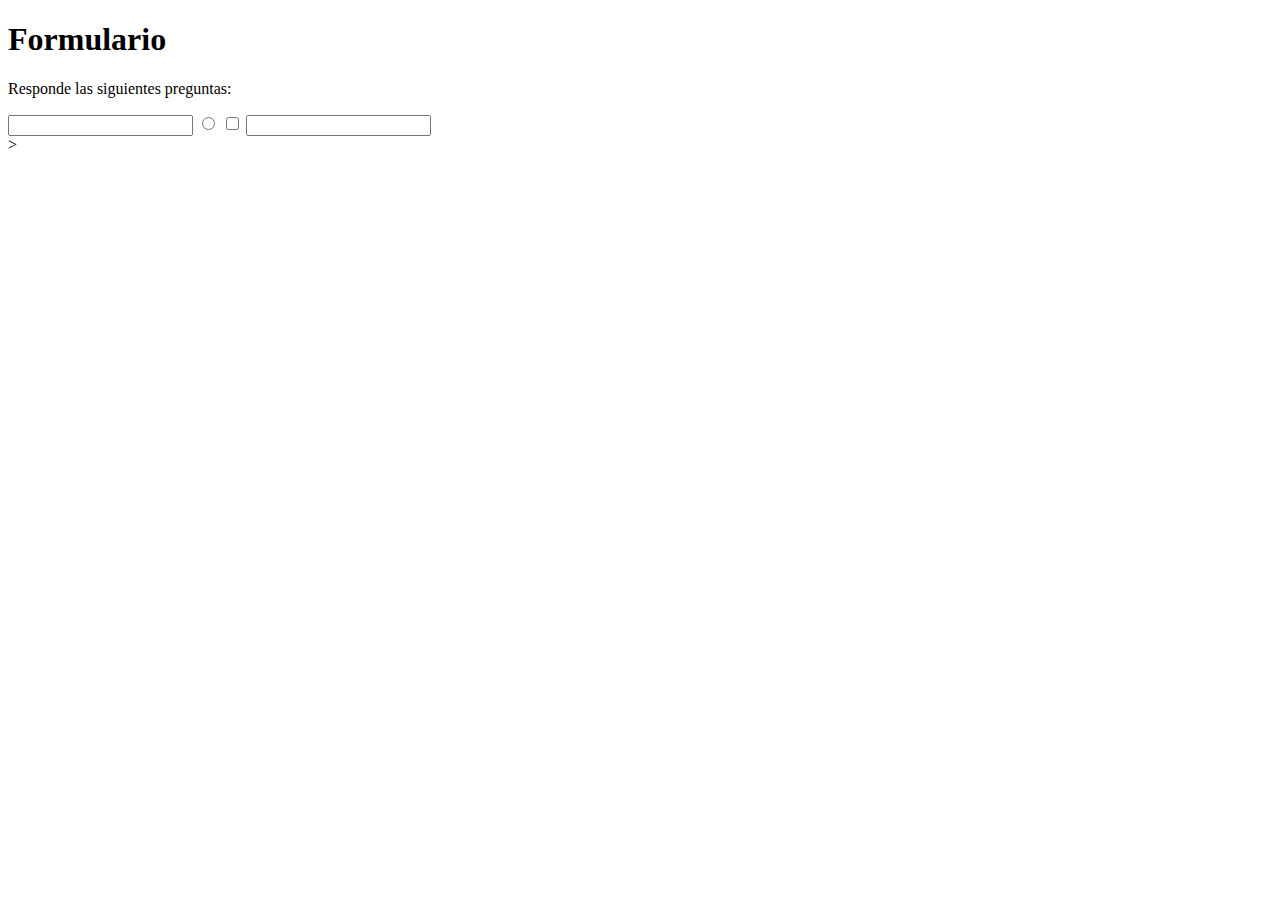
==== plantillas/formulario.html @ d12d4eaa "hola" ====
<!DOCTYPE html>
<html>
<head>
   
    <title>Actividad en clase 2</title>
    
    <link rel='stylesheet' href="">
    
</head>
<body>
    <h1>Formulario</h1>
    <p>
        Responde las siguientes preguntas:
    </p>
    <form action=""><label for="">

    </label>
    <input type="text">
    <input type="radio">
    <input type="checkbox">
    <input type="password">
    </form>
</body>
</html>>
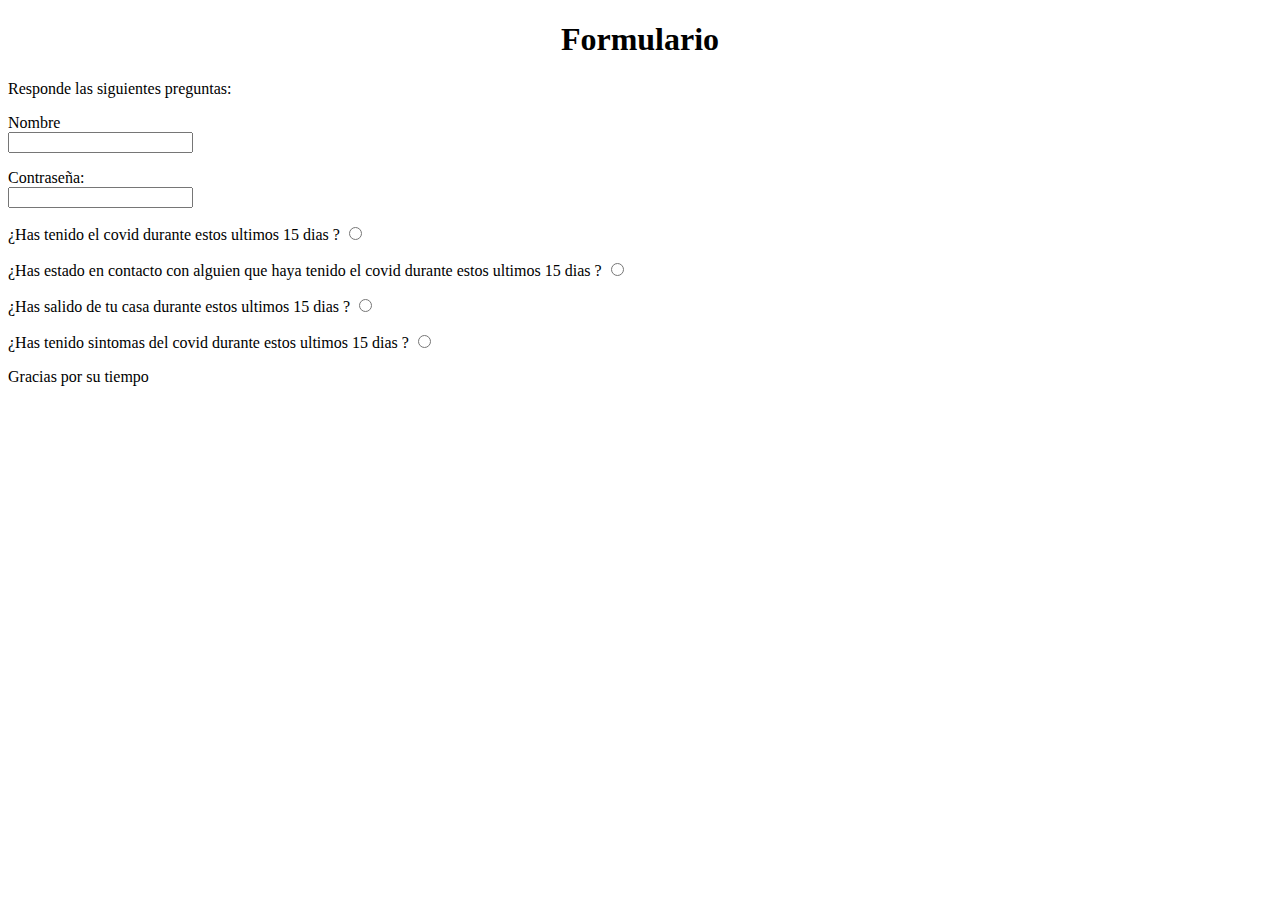
==== commit 85e2d5ba: "hola" ====
--- a/plantillas/formulario.html
+++ b/plantillas/formulario.html
@@ -1,24 +1,39 @@
-<!DOCTYPE html>
+<!Doctype html>
+<meta charset="UTF-8"> 
 <html>
-<head>
-   
-    <title>Actividad en clase 2</title>
     
-    <link rel='stylesheet' href="">
-    
-</head>
-<body>
-    <h1>Formulario</h1>
-    <p>
-        Responde las siguientes preguntas:
-    </p>
-    <form action=""><label for="">
+    <head>
+        <title>
+            Actividad en clase
+        </title>
+        <link rel="stylesheet" href="index.css">
+    </head>
+        <h1>
+           <center>Formulario </center>
+        </h1>
+        <p>
+            Responde las siguientes preguntas:
+        </p>
+        <form action="">
+            <p>Nombre
+            <label for="nombre"></label>
+            <br>
+            <input id="nombre" type="text"></p>
+            <p>Contraseña:
+            <label for="contraseña"></label>
+            <br>
+            <input type="password">
+<p>¿Has tenido el covid durante estos ultimos 15 dias ? <input type="radio"></p>
+<p>¿Has estado en contacto con alguien que haya tenido el covid durante estos ultimos 15 dias ? <input type="radio"></p>
+<p>¿Has salido de tu casa durante estos ultimos 15 dias ? <input type="radio"></p>
+<p>¿Has tenido sintomas del covid durante estos ultimos 15 dias ? <input type="radio"></p>
 
-    </label>
-    <input type="text">
-    <input type="radio">
-    <input type="checkbox">
-    <input type="password">
-    </form>
-</body>
-</html>>+            
+            </p>
+            
+        </form>
+        <p>
+            Gracias por su tiempo
+        </p>
+    <body>
+</html>